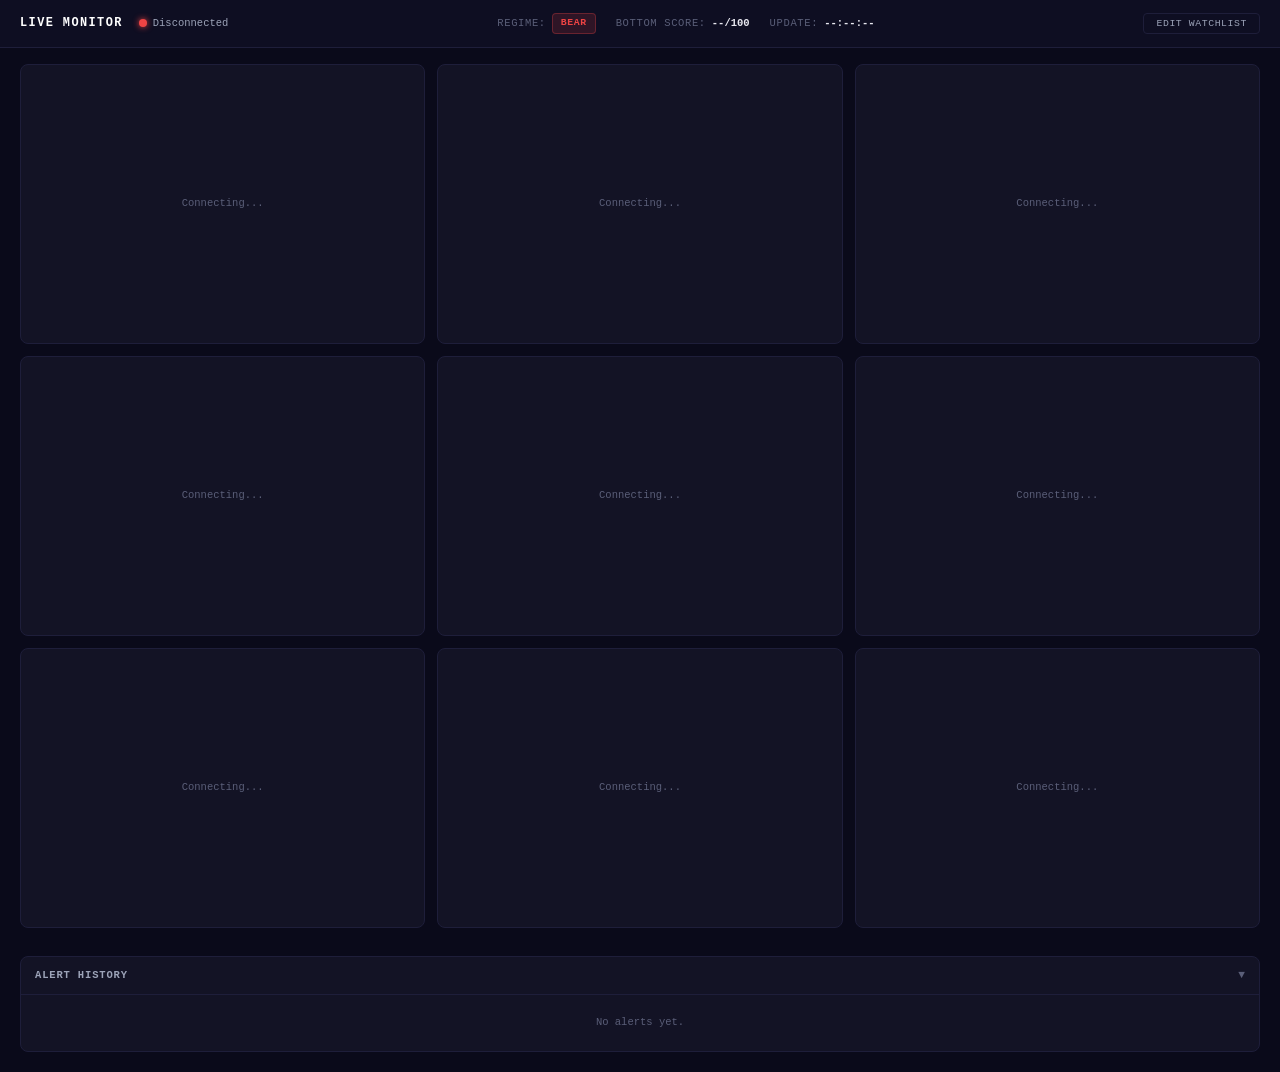
==== templates/monitor.html @ a9393d91 "feat: add real-time stock monitor with live trading decisions 9-stock live monitoring page with SSE " ====
<!DOCTYPE html>
<html lang="en">
<head>
  <meta charset="utf-8">
  <meta name="viewport" content="width=device-width, initial-scale=1.0">
  <meta name="description" content="Real-time stock monitoring dashboard for quantitative traders.">
  <meta name="theme-color" content="#0a0a1a">
  <title>Live Trading Monitor &mdash; Quant Dashboard</title>
  <style>
/* ============================================================
   Live Trading Monitor - Dark Terminal Theme
   ============================================================ */

/* --- Custom Properties --- */
:root {
  --bg-page: #0a0a1a;
  --bg-card: #131325;
  --bg-card-hover: #1a1a35;
  --bg-header: #0e0e22;
  --bg-input: #1a1a35;
  --bg-modal-overlay: rgba(0, 0, 0, 0.75);

  --border-color: #1e1e3a;
  --border-focus: #3b5cff;

  --text-primary: #e8e8f0;
  --text-secondary: #9ca3b8;
  --text-muted: #5a5e78;
  --text-bright: #ffffff;

  --color-strong-buy: #00ff88;
  --color-buy: #22c55e;
  --color-hold: #64748b;
  --color-sell: #f59e0b;
  --color-strong-sell: #ef4444;
  --color-cut-loss: #ff0040;

  --color-positive: #22c55e;
  --color-negative: #ef4444;
  --color-target: #22c55e;
  --color-stop: #ef4444;

  --color-alert-opportunity: #00ff88;
  --color-alert-warning: #f59e0b;
  --color-alert-cut-loss: #ff0040;
  --color-alert-breakout: #3b82f6;

  --color-rsi-oversold: #ef4444;
  --color-rsi-low: #f59e0b;
  --color-rsi-neutral: #64748b;
  --color-rsi-high: #86efac;
  --color-rsi-overbought: #ef4444;

  --color-rr-good: #22c55e;
  --color-rr-ok: #f59e0b;
  --color-rr-bad: #ef4444;

  --color-connected: #00ff88;
  --color-disconnected: #ef4444;

  --font-sans: 'Inter', -apple-system, BlinkMacSystemFont, 'Segoe UI', Roboto,
    'Helvetica Neue', Arial, sans-serif;
  --font-mono: 'SF Mono', 'Fira Code', 'Cascadia Code', 'Consolas', monospace;

  --radius-sm: 4px;
  --radius-md: 8px;
  --radius-lg: 12px;

  --transition-fast: 150ms ease;
  --transition-normal: 250ms ease;
}

/* --- Reset & Base --- */
*,
*::before,
*::after {
  box-sizing: border-box;
  margin: 0;
  padding: 0;
}

html {
  font-size: 14px;
  scroll-behavior: smooth;
  -webkit-font-smoothing: antialiased;
  -moz-osx-font-smoothing: grayscale;
}

body {
  font-family: var(--font-mono);
  background-color: var(--bg-page);
  color: var(--text-primary);
  line-height: 1.5;
  min-height: 100vh;
  overflow-x: hidden;
}

/* --- Scrollbar --- */
::-webkit-scrollbar {
  width: 6px;
  height: 6px;
}

::-webkit-scrollbar-track {
  background: var(--bg-page);
}

::-webkit-scrollbar-thumb {
  background: var(--border-color);
  border-radius: 3px;
}

::-webkit-scrollbar-thumb:hover {
  background: #2e2e5a;
}

/* ============================================================
   Header Bar
   ============================================================ */

.monitor-header {
  position: sticky;
  top: 0;
  z-index: 100;
  background: var(--bg-header);
  border-bottom: 1px solid var(--border-color);
  padding: 0 20px;
  height: 48px;
  display: flex;
  align-items: center;
  justify-content: space-between;
  gap: 16px;
  user-select: none;
}

.header-left {
  display: flex;
  align-items: center;
  gap: 16px;
  flex-shrink: 0;
}

.header-title {
  font-size: 0.85rem;
  font-weight: 700;
  letter-spacing: 0.12em;
  text-transform: uppercase;
  color: var(--text-bright);
}

.connection-status {
  display: flex;
  align-items: center;
  gap: 6px;
  font-size: 0.75rem;
  color: var(--text-secondary);
}

.status-dot {
  width: 8px;
  height: 8px;
  border-radius: 50%;
  background: var(--color-connected);
  flex-shrink: 0;
}

.status-dot.connected {
  background: var(--color-connected);
  box-shadow: 0 0 6px var(--color-connected);
  animation: pulse-dot 2s ease-in-out infinite;
}

.status-dot.disconnected {
  background: var(--color-disconnected);
  box-shadow: 0 0 6px var(--color-disconnected);
  animation: none;
}

@keyframes pulse-dot {
  0%, 100% { opacity: 1; }
  50% { opacity: 0.4; }
}

.header-center {
  display: flex;
  align-items: center;
  gap: 20px;
  flex-wrap: nowrap;
  overflow: hidden;
}

.header-stat {
  display: flex;
  align-items: center;
  gap: 6px;
  font-size: 0.75rem;
  white-space: nowrap;
}

.header-stat-label {
  color: var(--text-muted);
  text-transform: uppercase;
  letter-spacing: 0.06em;
}

.header-stat-value {
  color: var(--text-primary);
  font-weight: 600;
}

.regime-badge {
  padding: 2px 8px;
  border-radius: var(--radius-sm);
  font-size: 0.7rem;
  font-weight: 700;
  letter-spacing: 0.06em;
  text-transform: uppercase;
}

.regime-badge.bull {
  background: rgba(34, 197, 94, 0.15);
  color: var(--color-buy);
  border: 1px solid rgba(34, 197, 94, 0.3);
}

.regime-badge.bear {
  background: rgba(239, 68, 68, 0.15);
  color: var(--color-strong-sell);
  border: 1px solid rgba(239, 68, 68, 0.3);
}

.regime-badge.sideways {
  background: rgba(100, 116, 139, 0.15);
  color: var(--color-hold);
  border: 1px solid rgba(100, 116, 139, 0.3);
}

.regime-badge.recovery {
  background: rgba(245, 158, 11, 0.15);
  color: var(--color-sell);
  border: 1px solid rgba(245, 158, 11, 0.3);
}

.header-right {
  display: flex;
  align-items: center;
  gap: 12px;
  flex-shrink: 0;
}

.header-timestamp {
  font-size: 0.75rem;
  color: var(--text-muted);
}

.btn-edit-watchlist {
  background: transparent;
  border: 1px solid var(--border-color);
  color: var(--text-secondary);
  padding: 4px 12px;
  border-radius: var(--radius-sm);
  font-family: var(--font-mono);
  font-size: 0.7rem;
  letter-spacing: 0.06em;
  text-transform: uppercase;
  cursor: pointer;
  transition: all var(--transition-fast);
}

.btn-edit-watchlist:hover {
  border-color: var(--border-focus);
  color: var(--text-primary);
  background: rgba(59, 92, 255, 0.08);
}

.btn-edit-watchlist:focus-visible {
  outline: 2px solid var(--border-focus);
  outline-offset: 2px;
}

/* ============================================================
   Alert Banner
   ============================================================ */

.alert-banner-container {
  position: sticky;
  top: 48px;
  z-index: 90;
  overflow: hidden;
}

.alert-banner {
  display: none;
  align-items: center;
  gap: 12px;
  padding: 10px 20px;
  font-size: 0.8rem;
  font-weight: 600;
  border-bottom: 1px solid transparent;
  animation: slide-in-banner 0.3s ease-out;
}

.alert-banner.visible {
  display: flex;
}

@keyframes slide-in-banner {
  from {
    transform: translateY(-100%);
    opacity: 0;
  }
  to {
    transform: translateY(0);
    opacity: 1;
  }
}

.alert-banner.opportunity {
  background: rgba(0, 255, 136, 0.08);
  border-color: rgba(0, 255, 136, 0.2);
  color: var(--color-alert-opportunity);
  box-shadow: inset 0 0 30px rgba(0, 255, 136, 0.03);
}

.alert-banner.warning {
  background: rgba(245, 158, 11, 0.08);
  border-color: rgba(245, 158, 11, 0.2);
  color: var(--color-alert-warning);
}

.alert-banner.cut_loss {
  background: rgba(255, 0, 64, 0.1);
  border-color: rgba(255, 0, 64, 0.3);
  color: var(--color-alert-cut-loss);
  animation: slide-in-banner 0.3s ease-out, pulse-red 1.5s ease-in-out infinite;
}

@keyframes pulse-red {
  0%, 100% { background: rgba(255, 0, 64, 0.08); }
  50% { background: rgba(255, 0, 64, 0.15); }
}

.alert-banner.breakout {
  background: rgba(59, 130, 246, 0.08);
  border-color: rgba(59, 130, 246, 0.2);
  color: var(--color-alert-breakout);
}

.alert-banner-icon {
  flex-shrink: 0;
  font-size: 1rem;
}

.alert-banner-text {
  flex: 1;
  overflow: hidden;
  text-overflow: ellipsis;
  white-space: nowrap;
}

.alert-banner-ticker {
  font-weight: 700;
  margin-right: 8px;
}

.alert-banner-time {
  font-size: 0.7rem;
  opacity: 0.7;
  flex-shrink: 0;
}

.alert-banner-close {
  background: none;
  border: none;
  color: inherit;
  opacity: 0.6;
  cursor: pointer;
  font-size: 1.1rem;
  line-height: 1;
  padding: 2px 4px;
  flex-shrink: 0;
}

.alert-banner-close:hover {
  opacity: 1;
}

/* ============================================================
   Stock Grid
   ============================================================ */

.stock-grid-container {
  padding: 16px 20px;
}

.stock-grid {
  display: grid;
  grid-template-columns: repeat(3, 1fr);
  gap: 12px;
}

@media (max-width: 1200px) {
  .stock-grid {
    grid-template-columns: repeat(2, 1fr);
  }
}

@media (max-width: 768px) {
  .stock-grid {
    grid-template-columns: 1fr;
  }

  .monitor-header {
    flex-wrap: wrap;
    height: auto;
    padding: 8px 12px;
    gap: 8px;
  }

  .header-center {
    order: 3;
    flex-wrap: wrap;
    gap: 8px 16px;
  }
}

/* --- Stock Card --- */

.stock-card {
  background: var(--bg-card);
  border: 1px solid var(--border-color);
  border-radius: var(--radius-md);
  overflow: hidden;
  transition: border-color var(--transition-fast), box-shadow var(--transition-fast);
}

.stock-card:hover {
  border-color: #2e2e5a;
  box-shadow: 0 4px 20px rgba(0, 0, 0, 0.3);
}

.stock-card.action-strong-buy {
  border-left: 3px solid var(--color-strong-buy);
}

.stock-card.action-buy {
  border-left: 3px solid var(--color-buy);
}

.stock-card.action-hold {
  border-left: 3px solid var(--color-hold);
}

.stock-card.action-sell {
  border-left: 3px solid var(--color-sell);
}

.stock-card.action-strong-sell {
  border-left: 3px solid var(--color-strong-sell);
}

.stock-card.action-cut-loss {
  border-left: 3px solid var(--color-cut-loss);
  animation: card-pulse-red 2s ease-in-out infinite;
}

@keyframes card-pulse-red {
  0%, 100% { box-shadow: 0 0 0 rgba(255, 0, 64, 0); }
  50% { box-shadow: 0 0 15px rgba(255, 0, 64, 0.15); }
}

/* Card Header */
.card-header {
  padding: 10px 12px 8px;
  display: flex;
  align-items: flex-start;
  justify-content: space-between;
  gap: 8px;
}

.card-ticker-group {
  display: flex;
  flex-direction: column;
  gap: 1px;
}

.card-ticker {
  font-size: 1rem;
  font-weight: 700;
  color: var(--text-bright);
  letter-spacing: 0.04em;
}

.card-company {
  font-size: 0.65rem;
  color: var(--text-muted);
  max-width: 160px;
  overflow: hidden;
  text-overflow: ellipsis;
  white-space: nowrap;
}

.card-price-group {
  display: flex;
  flex-direction: column;
  align-items: flex-end;
  gap: 1px;
}

.card-price {
  font-size: 1rem;
  font-weight: 700;
  color: var(--text-bright);
  transition: background-color 0.3s ease;
  padding: 1px 4px;
  border-radius: 2px;
}

.card-price.flash-up {
  background-color: rgba(34, 197, 94, 0.25);
}

.card-price.flash-down {
  background-color: rgba(239, 68, 68, 0.25);
}

.card-change {
  font-size: 0.75rem;
  font-weight: 600;
}

.card-change.positive {
  color: var(--color-positive);
}

.card-change.negative {
  color: var(--color-negative);
}

.card-change.neutral {
  color: var(--text-muted);
}

.price-arrow-up::before {
  content: "\25B2 ";
  font-size: 0.6rem;
}

.price-arrow-down::before {
  content: "\25BC ";
  font-size: 0.6rem;
}

/* Card Divider */
.card-divider {
  height: 1px;
  background: var(--border-color);
  margin: 0 12px;
}

/* RSI Section */
.card-rsi {
  padding: 8px 12px;
  display: flex;
  align-items: center;
  gap: 10px;
}

.rsi-bar-track {
  flex: 1;
  height: 6px;
  background: #1a1a35;
  border-radius: 3px;
  overflow: hidden;
  position: relative;
}

.rsi-bar-fill {
  height: 100%;
  border-radius: 3px;
  transition: width 0.5s ease, background-color 0.3s ease;
}

.rsi-value {
  font-size: 0.75rem;
  font-weight: 700;
  min-width: 32px;
  text-align: right;
}

.rsi-label {
  font-size: 0.6rem;
  letter-spacing: 0.04em;
  text-transform: uppercase;
  font-weight: 700;
  min-width: 70px;
  text-align: right;
}

/* Action + Confidence */
.card-action-row {
  padding: 6px 12px;
  display: flex;
  align-items: center;
  justify-content: space-between;
  gap: 8px;
}

.action-badge {
  font-size: 0.7rem;
  font-weight: 700;
  letter-spacing: 0.08em;
  text-transform: uppercase;
  padding: 2px 8px;
  border-radius: var(--radius-sm);
}

.action-badge.strong-buy {
  background: rgba(0, 255, 136, 0.12);
  color: var(--color-strong-buy);
}

.action-badge.buy {
  background: rgba(34, 197, 94, 0.12);
  color: var(--color-buy);
}

.action-badge.hold {
  background: rgba(100, 116, 139, 0.12);
  color: var(--color-hold);
}

.action-badge.sell {
  background: rgba(245, 158, 11, 0.12);
  color: var(--color-sell);
}

.action-badge.strong-sell {
  background: rgba(239, 68, 68, 0.12);
  color: var(--color-strong-sell);
}

.action-badge.cut-loss {
  background: rgba(255, 0, 64, 0.15);
  color: var(--color-cut-loss);
  animation: pulse-text 1.5s ease-in-out infinite;
}

@keyframes pulse-text {
  0%, 100% { opacity: 1; }
  50% { opacity: 0.6; }
}

.confidence-group {
  display: flex;
  align-items: center;
  gap: 6px;
}

.confidence-label {
  font-size: 0.6rem;
  color: var(--text-muted);
  text-transform: uppercase;
  letter-spacing: 0.04em;
}

.confidence-bar-track {
  width: 60px;
  height: 5px;
  background: #1a1a35;
  border-radius: 3px;
  overflow: hidden;
}

.confidence-bar-fill {
  height: 100%;
  border-radius: 3px;
  transition: width 0.5s ease;
}

.confidence-value {
  font-size: 0.7rem;
  font-weight: 700;
  color: var(--text-secondary);
  min-width: 14px;
  text-align: right;
}

/* Reasoning */
.card-reasoning {
  padding: 4px 12px 8px;
  font-size: 0.65rem;
  color: var(--text-muted);
  font-style: italic;
  line-height: 1.4;
  overflow: hidden;
  text-overflow: ellipsis;
  white-space: nowrap;
}

.card-reasoning::before {
  content: "\201C";
}

.card-reasoning::after {
  content: "\201D";
}

/* Levels Section */
.card-levels {
  padding: 6px 12px;
  display: grid;
  grid-template-columns: 1fr 1fr;
  gap: 4px 16px;
  font-size: 0.7rem;
  background: rgba(0, 0, 0, 0.15);
}

.level-item {
  display: flex;
  justify-content: space-between;
  align-items: center;
}

.level-label {
  color: var(--text-muted);
}

.level-value {
  font-weight: 600;
}

.level-value.entry { color: var(--text-primary); }
.level-value.target { color: var(--color-target); }
.level-value.stop { color: var(--color-stop); }

.level-value.rr-good { color: var(--color-rr-good); }
.level-value.rr-ok { color: var(--color-rr-ok); }
.level-value.rr-bad { color: var(--color-rr-bad); }

/* Technicals Section */
.card-technicals {
  padding: 6px 12px;
  display: grid;
  grid-template-columns: 1fr 1fr;
  gap: 3px 16px;
  font-size: 0.65rem;
}

.tech-item {
  display: flex;
  justify-content: space-between;
  align-items: center;
}

.tech-label {
  color: var(--text-muted);
}

.tech-value {
  color: var(--text-secondary);
  font-weight: 600;
}

.tech-check {
  margin-left: 3px;
}

.tech-check.above {
  color: var(--color-positive);
}

.tech-check.below {
  color: var(--color-negative);
}

/* Factor / Signal Row */
.card-signals {
  padding: 6px 12px 10px;
  display: flex;
  justify-content: space-between;
  align-items: center;
  font-size: 0.65rem;
  border-top: 1px solid var(--border-color);
}

.signal-item {
  display: flex;
  align-items: center;
  gap: 4px;
}

.signal-label {
  color: var(--text-muted);
}

.signal-value {
  font-weight: 700;
}

.signal-value.buy { color: var(--color-buy); }
.signal-value.sell { color: var(--color-sell); }
.signal-value.hold { color: var(--color-hold); }
.signal-value.strong-buy { color: var(--color-strong-buy); }
.signal-value.strong-sell { color: var(--color-strong-sell); }

/* ============================================================
   Alert History Panel
   ============================================================ */

.alert-history-container {
  margin: 12px 20px 20px;
  background: var(--bg-card);
  border: 1px solid var(--border-color);
  border-radius: var(--radius-md);
  overflow: hidden;
}

.alert-history-header {
  display: flex;
  align-items: center;
  justify-content: space-between;
  padding: 10px 14px;
  cursor: pointer;
  user-select: none;
  transition: background var(--transition-fast);
}

.alert-history-header:hover {
  background: rgba(255, 255, 255, 0.02);
}

.alert-history-title {
  font-size: 0.75rem;
  font-weight: 700;
  color: var(--text-secondary);
  letter-spacing: 0.08em;
  text-transform: uppercase;
}

.alert-history-toggle {
  font-size: 0.8rem;
  color: var(--text-muted);
  transition: transform var(--transition-fast);
}

.alert-history-toggle.collapsed {
  transform: rotate(-90deg);
}

.alert-history-body {
  max-height: 220px;
  overflow-y: auto;
  border-top: 1px solid var(--border-color);
  transition: max-height 0.3s ease;
}

.alert-history-body.collapsed {
  max-height: 0;
  border-top-color: transparent;
}

.alert-history-empty {
  padding: 20px;
  text-align: center;
  font-size: 0.75rem;
  color: var(--text-muted);
}

.alert-history-item {
  display: flex;
  align-items: center;
  gap: 10px;
  padding: 7px 14px;
  font-size: 0.7rem;
  border-bottom: 1px solid rgba(30, 30, 58, 0.5);
  transition: background var(--transition-fast);
}

.alert-history-item:last-child {
  border-bottom: none;
}

.alert-history-item:hover {
  background: rgba(255, 255, 255, 0.015);
}

.alert-history-item .ah-time {
  color: var(--text-muted);
  min-width: 56px;
  flex-shrink: 0;
}

.alert-history-item .ah-ticker {
  font-weight: 700;
  min-width: 44px;
  flex-shrink: 0;
}

.alert-history-item .ah-type {
  font-size: 0.6rem;
  font-weight: 700;
  letter-spacing: 0.06em;
  text-transform: uppercase;
  padding: 1px 6px;
  border-radius: 2px;
  min-width: 80px;
  text-align: center;
  flex-shrink: 0;
}

.alert-history-item .ah-type.opportunity {
  background: rgba(0, 255, 136, 0.1);
  color: var(--color-alert-opportunity);
}

.alert-history-item .ah-type.warning {
  background: rgba(245, 158, 11, 0.1);
  color: var(--color-alert-warning);
}

.alert-history-item .ah-type.cut_loss {
  background: rgba(255, 0, 64, 0.1);
  color: var(--color-alert-cut-loss);
}

.alert-history-item .ah-type.breakout {
  background: rgba(59, 130, 246, 0.1);
  color: var(--color-alert-breakout);
}

.alert-history-item .ah-message {
  color: var(--text-secondary);
  overflow: hidden;
  text-overflow: ellipsis;
  white-space: nowrap;
  flex: 1;
}

/* ============================================================
   Watchlist Modal
   ============================================================ */

.modal-overlay {
  display: none;
  position: fixed;
  inset: 0;
  z-index: 500;
  background: var(--bg-modal-overlay);
  align-items: center;
  justify-content: center;
  padding: 20px;
}

.modal-overlay.visible {
  display: flex;
}

.modal-panel {
  background: var(--bg-card);
  border: 1px solid var(--border-color);
  border-radius: var(--radius-lg);
  width: 100%;
  max-width: 420px;
  padding: 24px;
  box-shadow: 0 20px 60px rgba(0, 0, 0, 0.5);
}

.modal-title {
  font-size: 0.85rem;
  font-weight: 700;
  color: var(--text-bright);
  letter-spacing: 0.06em;
  text-transform: uppercase;
  margin-bottom: 6px;
}

.modal-description {
  font-size: 0.7rem;
  color: var(--text-muted);
  margin-bottom: 16px;
  line-height: 1.5;
}

.modal-input {
  width: 100%;
  background: var(--bg-input);
  border: 1px solid var(--border-color);
  color: var(--text-primary);
  font-family: var(--font-mono);
  font-size: 0.8rem;
  padding: 10px 12px;
  border-radius: var(--radius-sm);
  outline: none;
  transition: border-color var(--transition-fast);
}

.modal-input:focus {
  border-color: var(--border-focus);
}

.modal-input::placeholder {
  color: var(--text-muted);
}

.modal-actions {
  display: flex;
  justify-content: flex-end;
  gap: 8px;
  margin-top: 16px;
}

.modal-btn {
  font-family: var(--font-mono);
  font-size: 0.7rem;
  font-weight: 600;
  letter-spacing: 0.06em;
  text-transform: uppercase;
  padding: 6px 16px;
  border-radius: var(--radius-sm);
  cursor: pointer;
  transition: all var(--transition-fast);
}

.modal-btn.cancel {
  background: transparent;
  border: 1px solid var(--border-color);
  color: var(--text-secondary);
}

.modal-btn.cancel:hover {
  border-color: var(--text-muted);
  color: var(--text-primary);
}

.modal-btn.save {
  background: rgba(59, 92, 255, 0.15);
  border: 1px solid rgba(59, 92, 255, 0.4);
  color: #7c9bff;
}

.modal-btn.save:hover {
  background: rgba(59, 92, 255, 0.25);
}

.modal-btn:focus-visible {
  outline: 2px solid var(--border-focus);
  outline-offset: 2px;
}

.modal-error {
  font-size: 0.65rem;
  color: var(--color-negative);
  margin-top: 8px;
  display: none;
}

.modal-error.visible {
  display: block;
}

/* ============================================================
   Empty / Loading State
   ============================================================ */

.stock-card-placeholder {
  background: var(--bg-card);
  border: 1px solid var(--border-color);
  border-radius: var(--radius-md);
  display: flex;
  align-items: center;
  justify-content: center;
  min-height: 280px;
  color: var(--text-muted);
  font-size: 0.75rem;
}

/* ============================================================
   Visually Hidden (Screen Reader)
   ============================================================ */

.sr-only {
  position: absolute;
  width: 1px;
  height: 1px;
  padding: 0;
  margin: -1px;
  overflow: hidden;
  clip: rect(0, 0, 0, 0);
  white-space: nowrap;
  border-width: 0;
}
  </style>
</head>
<body>

  <!-- Live Region for Screen Readers -->
  <div id="sr-live" class="sr-only" aria-live="polite" aria-atomic="true"></div>

  <!-- ====== Header Bar ====== -->
  <header class="monitor-header" role="banner">
    <div class="header-left">
      <span class="header-title">Live Monitor</span>
      <div class="connection-status" aria-label="Connection status">
        <span class="status-dot connected" id="status-dot"></span>
        <span id="status-text">Connected</span>
      </div>
    </div>
    <div class="header-center" id="header-stats">
      <div class="header-stat">
        <span class="header-stat-label">Regime:</span>
        <span class="regime-badge bear" id="regime-badge">BEAR</span>
      </div>
      <div class="header-stat">
        <span class="header-stat-label">Bottom Score:</span>
        <span class="header-stat-value" id="bottom-score">--/100</span>
      </div>
      <div class="header-stat">
        <span class="header-stat-label">Update:</span>
        <span class="header-stat-value" id="last-update">--:--:--</span>
      </div>
    </div>
    <div class="header-right">
      <button
        type="button"
        class="btn-edit-watchlist"
        id="btn-edit-watchlist"
        aria-haspopup="dialog"
        aria-label="Edit watchlist"
      >Edit Watchlist</button>
    </div>
  </header>

  <!-- ====== Alert Banner ====== -->
  <div class="alert-banner-container" role="alert" aria-live="assertive">
    <div class="alert-banner" id="alert-banner">
      <span class="alert-banner-icon" id="alert-banner-icon" aria-hidden="true"></span>
      <span class="alert-banner-text">
        <span class="alert-banner-ticker" id="alert-banner-ticker"></span>
        <span id="alert-banner-message"></span>
      </span>
      <span class="alert-banner-time" id="alert-banner-time"></span>
      <button
        type="button"
        class="alert-banner-close"
        id="alert-banner-close"
        aria-label="Dismiss alert"
      >&times;</button>
    </div>
  </div>

  <!-- ====== Stock Grid ====== -->
  <main class="stock-grid-container" role="main">
    <h2 class="sr-only">Stock Monitoring Grid</h2>
    <div class="stock-grid" id="stock-grid">
      <!-- Cards injected by JS -->
    </div>
  </main>

  <!-- ====== Alert History Panel ====== -->
  <section class="alert-history-container" aria-label="Alert history">
    <div
      class="alert-history-header"
      id="alert-history-header"
      role="button"
      tabindex="0"
      aria-expanded="true"
      aria-controls="alert-history-body"
    >
      <span class="alert-history-title">Alert History</span>
      <span class="alert-history-toggle" id="alert-history-toggle" aria-hidden="true">&#9660;</span>
    </div>
    <div class="alert-history-body" id="alert-history-body">
      <div class="alert-history-empty" id="alert-history-empty">No alerts yet.</div>
    </div>
  </section>

  <!-- ====== Watchlist Modal ====== -->
  <div
    class="modal-overlay"
    id="modal-overlay"
    role="dialog"
    aria-modal="true"
    aria-labelledby="modal-title"
  >
    <div class="modal-panel">
      <h2 class="modal-title" id="modal-title">Edit Watchlist</h2>
      <p class="modal-description">
        Enter up to 9 ticker symbols separated by commas.
      </p>
      <label for="modal-tickers-input" class="sr-only">Ticker symbols</label>
      <input
        type="text"
        class="modal-input"
        id="modal-tickers-input"
        placeholder="AAPL, NVDA, MSFT, GOOGL, AMZN, TSLA, META, AMD, NFLX"
        autocomplete="off"
        spellcheck="false"
      >
      <div class="modal-error" id="modal-error"></div>
      <div class="modal-actions">
        <button type="button" class="modal-btn cancel" id="modal-cancel">Cancel</button>
        <button type="button" class="modal-btn save" id="modal-save">Save</button>
      </div>
    </div>
  </div>

  <!-- ====== JavaScript ====== -->
  <script>
/* ============================================================
   Live Trading Monitor - Client Logic
   ============================================================ */
(function () {
  "use strict";

  /* ---- Constants ---- */

  var MAX_CARDS = 9;
  var MAX_ALERT_HISTORY = 50;
  var ALERT_BANNER_DURATION_MS = 12000;
  var RECONNECT_BASE_MS = 1000;
  var RECONNECT_MAX_MS = 30000;

  var ACTION_ORDER = [
    "STRONG_BUY", "BUY", "HOLD", "SELL", "STRONG_SELL", "CUT_LOSS"
  ];

  var ACTION_CLASS_MAP = {
    "STRONG_BUY": "strong-buy",
    "BUY": "buy",
    "HOLD": "hold",
    "SELL": "sell",
    "STRONG_SELL": "strong-sell",
    "CUT_LOSS": "cut-loss"
  };

  var ALERT_TYPE_ICONS = {
    "OPPORTUNITY": "&#9650;",
    "WARNING": "&#9888;",
    "CUT_LOSS": "&#9660;",
    "BREAKOUT": "&#9654;"
  };

  /* ---- State ---- */

  var previousPrices = {};
  var alertHistory = [];
  var alertBannerTimer = null;
  var evtSource = null;
  var reconnectAttempts = 0;
  var audioCtx = null;
  var isHistoryCollapsed = false;

  /* ---- DOM Refs ---- */

  var elStatusDot = document.getElementById("status-dot");
  var elStatusText = document.getElementById("status-text");
  var elRegimeBadge = document.getElementById("regime-badge");
  var elBottomScore = document.getElementById("bottom-score");
  var elLastUpdate = document.getElementById("last-update");
  var elStockGrid = document.getElementById("stock-grid");
  var elAlertBanner = document.getElementById("alert-banner");
  var elAlertBannerIcon = document.getElementById("alert-banner-icon");
  var elAlertBannerTicker = document.getElementById("alert-banner-ticker");
  var elAlertBannerMessage = document.getElementById("alert-banner-message");
  var elAlertBannerTime = document.getElementById("alert-banner-time");
  var elAlertBannerClose = document.getElementById("alert-banner-close");
  var elAlertHistoryHeader = document.getElementById("alert-history-header");
  var elAlertHistoryToggle = document.getElementById("alert-history-toggle");
  var elAlertHistoryBody = document.getElementById("alert-history-body");
  var elAlertHistoryEmpty = document.getElementById("alert-history-empty");
  var elBtnEditWatchlist = document.getElementById("btn-edit-watchlist");
  var elModalOverlay = document.getElementById("modal-overlay");
  var elModalInput = document.getElementById("modal-tickers-input");
  var elModalError = document.getElementById("modal-error");
  var elModalCancel = document.getElementById("modal-cancel");
  var elModalSave = document.getElementById("modal-save");
  var elSrLive = document.getElementById("sr-live");

  /* ---- Formatting Utilities ---- */

  function formatPrice(value) {
    if (value == null || isNaN(value)) return "--";
    return "$" + Number(value).toFixed(2);
  }

  function formatPercent(value) {
    if (value == null || isNaN(value)) return "--";
    var num = Number(value);
    var sign = num > 0 ? "+" : "";
    return sign + num.toFixed(2) + "%";
  }

  function formatVolume(value) {
    if (value == null || isNaN(value)) return "--";
    var num = Number(value);
    if (num >= 1e9) return (num / 1e9).toFixed(1) + "B";
    if (num >= 1e6) return (num / 1e6).toFixed(1) + "M";
    if (num >= 1e3) return (num / 1e3).toFixed(1) + "K";
    return String(num);
  }

  function formatNumber(value, decimals) {
    if (value == null || isNaN(value)) return "--";
    return Number(value).toFixed(decimals != null ? decimals : 2);
  }

  function formatTime(ts) {
    if (!ts) return "--:--:--";
    var d = new Date(ts);
    if (isNaN(d.getTime())) return ts;
    var h = String(d.getHours()).padStart(2, "0");
    var m = String(d.getMinutes()).padStart(2, "0");
    var s = String(d.getSeconds()).padStart(2, "0");
    return h + ":" + m + ":" + s;
  }

  function nowTimeStr() {
    var d = new Date();
    var h = String(d.getHours()).padStart(2, "0");
    var m = String(d.getMinutes()).padStart(2, "0");
    var s = String(d.getSeconds()).padStart(2, "0");
    return h + ":" + m + ":" + s;
  }

  /* ---- RSI Helpers ---- */

  function rsiColor(rsi) {
    if (rsi == null) return "var(--color-rsi-neutral)";
    if (rsi < 30) return "var(--color-rsi-oversold)";
    if (rsi < 45) return "var(--color-rsi-low)";
    if (rsi <= 55) return "var(--color-rsi-neutral)";
    if (rsi <= 70) return "var(--color-rsi-high)";
    return "var(--color-rsi-overbought)";
  }

  function rsiLabel(rsi) {
    if (rsi == null) return "";
    if (rsi < 30) return "OVERSOLD";
    if (rsi < 45) return "LOW";
    if (rsi <= 55) return "NEUTRAL";
    if (rsi <= 70) return "HIGH";
    return "OVERBOUGHT";
  }

  function rsiLabelColor(rsi) {
    if (rsi == null) return "var(--text-muted)";
    if (rsi < 30) return "var(--color-rsi-oversold)";
    if (rsi < 45) return "var(--color-rsi-low)";
    if (rsi <= 55) return "var(--color-rsi-neutral)";
    if (rsi <= 70) return "var(--color-rsi-high)";
    return "var(--color-rsi-overbought)";
  }

  /* ---- Action / Color Helpers ---- */

  function actionCardClass(action) {
    if (!action) return "";
    var cls = ACTION_CLASS_MAP[action.toUpperCase()];
    return cls ? "action-" + cls : "";
  }

  function actionBadgeClass(action) {
    if (!action) return "";
    return ACTION_CLASS_MAP[action.toUpperCase()] || "";
  }

  function signalClass(signal) {
    if (!signal) return "hold";
    var s = signal.toUpperCase().replace(/[\s_-]/g, "_");
    if (s === "STRONG_BUY") return "strong-buy";
    if (s === "BUY") return "buy";
    if (s === "SELL") return "sell";
    if (s === "STRONG_SELL") return "strong-sell";
    return "hold";
  }

  function changeClass(pctChange) {
    if (pctChange == null) return "neutral";
    return pctChange > 0 ? "positive" : pctChange < 0 ? "negative" : "neutral";
  }

  function arrowClass(pctChange) {
    if (pctChange == null) return "";
    return pctChange > 0 ? "price-arrow-up" : pctChange < 0 ? "price-arrow-down" : "";
  }

  function rrClass(rr) {
    if (rr == null) return "";
    if (rr >= 2) return "rr-good";
    if (rr >= 1) return "rr-ok";
    return "rr-bad";
  }

  function smaCheckHtml(price, smaValue) {
    if (price == null || smaValue == null) return "";
    if (price >= smaValue) {
      return '<span class="tech-check above" aria-label="above">&#10003;</span>';
    }
    return '<span class="tech-check below" aria-label="below">&#10007;</span>';
  }

  function confidenceColor(conf) {
    if (conf == null) return "var(--text-muted)";
    if (conf >= 8) return "var(--color-strong-buy)";
    if (conf >= 6) return "var(--color-buy)";
    if (conf >= 4) return "var(--color-sell)";
    return "var(--color-strong-sell)";
  }

  /* ---- Regime ---- */

  function updateRegime(regime) {
    if (!regime) return;
    var r = regime.toUpperCase();
    elRegimeBadge.textContent = r;
    elRegimeBadge.className = "regime-badge";
    if (r === "BULL") elRegimeBadge.classList.add("bull");
    else if (r === "BEAR") elRegimeBadge.classList.add("bear");
    else if (r === "SIDEWAYS") elRegimeBadge.classList.add("sideways");
    else if (r === "RECOVERY") elRegimeBadge.classList.add("recovery");
    else elRegimeBadge.classList.add("sideways");
  }

  /* ---- Card Rendering ---- */

  function buildCardHtml(ticker, stock) {
    var price = stock.price;
    var pctChange = stock.change_pct;
    var company = stock.company || "";
    var rsi = stock.rsi;
    var action = stock.action || "HOLD";
    var confidence = stock.confidence;
    var reasoning = stock.reasoning || "";
    var entry = stock.entry;
    var target = stock.target;
    var stop = stock.stop_loss;
    var rr = stock.risk_reward;
    var sma20 = stock.sma20;
    var sma50 = stock.sma50;
    var sma200 = stock.sma200;
    var macd = stock.macd_signal || "--";
    var volume = stock.volume;
    var volRatio = stock.volume_ratio;
    var atr = stock.atr_pct;
    var factorScore = stock.factor_score;
    var factorSignal = stock.factor_signal;
    var shortSignal = stock.short_term_signal;
    var longSignal = stock.long_term_signal;

    var cardActionClass = actionCardClass(action);
    var chgClass = changeClass(pctChange);
    var arrClass = arrowClass(pctChange);
    var rsiPct = rsi != null ? Math.min(100, Math.max(0, rsi)) : 0;
    var confPct = confidence != null ? Math.min(100, confidence * 10) : 0;

    var html = '';
    html += '<article class="stock-card ' + cardActionClass + '" data-ticker="' + ticker + '" aria-label="' + ticker + ' stock card">';

    /* Header */
    html += '<div class="card-header">';
    html += '<div class="card-ticker-group">';
    html += '<span class="card-ticker">' + ticker + '</span>';
    html += '<span class="card-company">' + escapeHtml(company) + '</span>';
    html += '</div>';
    html += '<div class="card-price-group">';
    html += '<span class="card-price" id="price-' + ticker + '">' + formatPrice(price) + '</span>';
    html += '<span class="card-change ' + chgClass + ' ' + arrClass + '">' + formatPercent(pctChange) + '</span>';
    html += '</div>';
    html += '</div>';

    html += '<div class="card-divider"></div>';

    /* RSI */
    html += '<div class="card-rsi">';
    html += '<div class="rsi-bar-track" role="progressbar" aria-valuenow="' + (rsi || 0) + '" aria-valuemin="0" aria-valuemax="100" aria-label="RSI">';
    html += '<div class="rsi-bar-fill" style="width:' + rsiPct + '%;background:' + rsiColor(rsi) + '"></div>';
    html += '</div>';
    html += '<span class="rsi-value" style="color:' + rsiColor(rsi) + '">RSI ' + formatNumber(rsi, 1) + '</span>';
    html += '<span class="rsi-label" style="color:' + rsiLabelColor(rsi) + '">' + rsiLabel(rsi) + '</span>';
    html += '</div>';

    /* Action + Confidence */
    html += '<div class="card-action-row">';
    html += '<span class="action-badge ' + actionBadgeClass(action) + '">Action: ' + action + '</span>';
    html += '<div class="confidence-group">';
    html += '<span class="confidence-label">Conf:</span>';
    html += '<div class="confidence-bar-track"><div class="confidence-bar-fill" style="width:' + confPct + '%;background:' + confidenceColor(confidence) + '"></div></div>';
    html += '<span class="confidence-value">' + (confidence != null ? confidence : "--") + '</span>';
    html += '</div>';
    html += '</div>';

    /* Reasoning */
    html += '<div class="card-reasoning">' + escapeHtml(reasoning) + '</div>';

    html += '<div class="card-divider"></div>';

    /* Levels */
    html += '<div class="card-levels">';
    html += '<div class="level-item"><span class="level-label">Entry:</span><span class="level-value entry">' + formatPrice(entry) + '</span></div>';
    html += '<div class="level-item"><span class="level-label">Target:</span><span class="level-value target">' + formatPrice(target) + '</span></div>';
    html += '<div class="level-item"><span class="level-label">Stop:</span><span class="level-value stop">' + formatPrice(stop) + '</span></div>';
    html += '<div class="level-item"><span class="level-label">R:R:</span><span class="level-value ' + rrClass(rr) + '">' + (rr != null ? formatNumber(rr, 2) + ":1" : "--") + '</span></div>';
    html += '</div>';

    html += '<div class="card-divider"></div>';

    /* Technicals */
    html += '<div class="card-technicals">';
    html += '<div class="tech-item"><span class="tech-label">SMA20:</span><span class="tech-value">' + formatNumber(sma20, 2) + ' ' + smaCheckHtml(price, sma20) + '</span></div>';
    html += '<div class="tech-item"><span class="tech-label">SMA50:</span><span class="tech-value">' + formatNumber(sma50, 2) + ' ' + smaCheckHtml(price, sma50) + '</span></div>';
    html += '<div class="tech-item"><span class="tech-label">SMA200:</span><span class="tech-value">' + formatNumber(sma200, 2) + ' ' + smaCheckHtml(price, sma200) + '</span></div>';
    html += '<div class="tech-item"><span class="tech-label">MACD:</span><span class="tech-value">' + escapeHtml(String(macd)) + '</span></div>';
    html += '<div class="tech-item"><span class="tech-label">Vol:</span><span class="tech-value">' + formatVolume(volume);
    if (volRatio != null) html += ' (' + formatNumber(volRatio, 1) + 'x)';
    html += '</span></div>';
    html += '<div class="tech-item"><span class="tech-label">ATR:</span><span class="tech-value">' + (atr != null ? formatNumber(atr, 2) + "%" : "--") + '</span></div>';
    html += '</div>';

    /* Signals */
    html += '<div class="card-signals">';
    html += '<div class="signal-item"><span class="signal-label">Factor:</span> ';
    html += '<span class="signal-value ' + signalClass(factorSignal) + '">';
    html += (factorScore != null ? formatNumber(factorScore, 1) + " " : "");
    html += (factorSignal || "--") + '</span></div>';
    html += '<div class="signal-item"><span class="signal-label">Short:</span> ';
    html += '<span class="signal-value ' + signalClass(shortSignal) + '">' + (shortSignal || "--") + '</span></div>';
    html += '<div class="signal-item"><span class="signal-label">Long:</span> ';
    html += '<span class="signal-value ' + signalClass(longSignal) + '">' + (longSignal || "--") + '</span></div>';
    html += '</div>';

    html += '</article>';
    return html;
  }

  function escapeHtml(str) {
    if (!str) return "";
    return str
      .replace(/&/g, "&amp;")
      .replace(/</g, "&lt;")
      .replace(/>/g, "&gt;")
      .replace(/"/g, "&quot;");
  }

  /* ---- Update All Cards ---- */

  function updateAllCards(data) {
    var stocks = data.stocks;
    if (!stocks) return;

    var tickers = Object.keys(stocks).slice(0, MAX_CARDS);
    var html = "";

    for (var i = 0; i < tickers.length; i++) {
      html += buildCardHtml(tickers[i], stocks[tickers[i]]);
    }

    /* Fill remaining slots with placeholders */
    for (var j = tickers.length; j < MAX_CARDS; j++) {
      html += '<div class="stock-card-placeholder">Awaiting data...</div>';
    }

    elStockGrid.innerHTML = html;

    /* Price flash effect */
    for (var k = 0; k < tickers.length; k++) {
      var t = tickers[k];
      var newPrice = stocks[t].price;
      var oldPrice = previousPrices[t];

      if (oldPrice != null && newPrice != null && oldPrice !== newPrice) {
        flashPrice(t, newPrice > oldPrice);
      }
      previousPrices[t] = newPrice;
    }
  }

  function flashPrice(ticker, isUp) {
    var el = document.getElementById("price-" + ticker);
    if (!el) return;
    var cls = isUp ? "flash-up" : "flash-down";
    el.classList.add(cls);
    setTimeout(function () {
      el.classList.remove(cls);
    }, 600);
  }

  /* ---- Update Header ---- */

  function updateHeader(data) {
    if (data.regime) updateRegime(data.regime);
    if (data.bottom_score != null) {
      elBottomScore.textContent = formatNumber(data.bottom_score, 1) + "/100";
    }
    elLastUpdate.textContent = formatTime(data.timestamp) || nowTimeStr();
  }

  /* ---- Alert Banner ---- */

  function showAlertBanner(alertData) {
    var alertType = (alertData.alert && alertData.alert.type) || "WARNING";
    var alertMsg = (alertData.alert && alertData.alert.message) || "";
    var alertTs = (alertData.alert && alertData.alert.timestamp) || "";
    var ticker = alertData.ticker || "";
    var normalizedType = alertType.toUpperCase().replace(/[\s-]/g, "_");

    /* Set classes */
    elAlertBanner.className = "alert-banner visible " + normalizedType.toLowerCase();
    elAlertBannerIcon.innerHTML = ALERT_TYPE_ICONS[normalizedType] || "&#9679;";
    elAlertBannerTicker.textContent = ticker;
    elAlertBannerMessage.textContent = alertMsg;
    elAlertBannerTime.textContent = formatTime(alertTs);

    /* Auto-dismiss */
    if (alertBannerTimer) clearTimeout(alertBannerTimer);
    alertBannerTimer = setTimeout(function () {
      elAlertBanner.classList.remove("visible");
    }, ALERT_BANNER_DURATION_MS);

    /* Announce to screen readers */
    elSrLive.textContent = "Alert: " + ticker + " " + alertType + ". " + alertMsg;
  }

  function dismissAlertBanner() {
    elAlertBanner.classList.remove("visible");
    if (alertBannerTimer) {
      clearTimeout(alertBannerTimer);
      alertBannerTimer = null;
    }
  }

  /* ---- Alert History ---- */

  function addAlertToHistory(alertData) {
    var alertType = (alertData.alert && alertData.alert.type) || "WARNING";
    var alertMsg = (alertData.alert && alertData.alert.message) || "";
    var alertTs = (alertData.alert && alertData.alert.timestamp) || new Date().toISOString();
    var ticker = alertData.ticker || "";

    alertHistory.unshift({
      type: alertType,
      message: alertMsg,
      timestamp: alertTs,
      ticker: ticker,
    });

    if (alertHistory.length > MAX_ALERT_HISTORY) {
      alertHistory = alertHistory.slice(0, MAX_ALERT_HISTORY);
    }

    renderAlertHistory();
  }

  function renderAlertHistory() {
    if (alertHistory.length === 0) {
      elAlertHistoryEmpty.style.display = "block";
      return;
    }

    elAlertHistoryEmpty.style.display = "none";

    var items = elAlertHistoryBody.querySelectorAll(".alert-history-item");
    /* Remove existing items */
    for (var i = items.length - 1; i >= 0; i--) {
      items[i].remove();
    }

    var frag = document.createDocumentFragment();

    for (var j = 0; j < alertHistory.length; j++) {
      var a = alertHistory[j];
      var normalizedType = a.type.toUpperCase().replace(/[\s-]/g, "_");

      var row = document.createElement("div");
      row.className = "alert-history-item";

      row.innerHTML =
        '<span class="ah-time">' + formatTime(a.timestamp) + '</span>' +
        '<span class="ah-ticker">' + escapeHtml(a.ticker) + '</span>' +
        '<span class="ah-type ' + normalizedType.toLowerCase() + '">' + normalizedType + '</span>' +
        '<span class="ah-message">' + escapeHtml(a.message) + '</span>';

      frag.appendChild(row);
    }

    elAlertHistoryBody.appendChild(frag);
  }

  function toggleAlertHistory() {
    isHistoryCollapsed = !isHistoryCollapsed;
    if (isHistoryCollapsed) {
      elAlertHistoryBody.classList.add("collapsed");
      elAlertHistoryToggle.classList.add("collapsed");
      elAlertHistoryHeader.setAttribute("aria-expanded", "false");
    } else {
      elAlertHistoryBody.classList.remove("collapsed");
      elAlertHistoryToggle.classList.remove("collapsed");
      elAlertHistoryHeader.setAttribute("aria-expanded", "true");
    }
  }

  /* ---- Alert Sound (Web Audio API) ---- */

  function getAudioContext() {
    if (!audioCtx) {
      try {
        audioCtx = new (window.AudioContext || window.webkitAudioContext)();
      } catch (e) {
        /* Audio not supported */
      }
    }
    return audioCtx;
  }

  function playBeep(frequency, duration) {
    var ctx = getAudioContext();
    if (!ctx) return;

    var osc = ctx.createOscillator();
    var gain = ctx.createGain();

    osc.type = "sine";
    osc.frequency.setValueAtTime(frequency, ctx.currentTime);

    gain.gain.setValueAtTime(0.08, ctx.currentTime);
    gain.gain.exponentialRampToValueAtTime(0.001, ctx.currentTime + duration);

    osc.connect(gain);
    gain.connect(ctx.destination);

    osc.start(ctx.currentTime);
    osc.stop(ctx.currentTime + duration);
  }

  function playAlertSound(severity) {
    var s = (severity || "low").toLowerCase();
    var beepCount = 1;
    var freq = 520;
    var dur = 0.15;

    if (s === "high" || s === "critical") {
      beepCount = 3;
      freq = 780;
      dur = 0.12;
    } else if (s === "medium") {
      beepCount = 2;
      freq = 640;
      dur = 0.13;
    } else {
      beepCount = 1;
      freq = 520;
      dur = 0.18;
    }

    for (var i = 0; i < beepCount; i++) {
      (function (delay) {
        setTimeout(function () { playBeep(freq, dur); }, delay);
      })(i * 200);
    }
  }

  /* ---- SSE Connection ---- */

  function connectSSE() {
    if (evtSource) {
      evtSource.close();
    }

    setConnectionStatus(true);

    try {
      evtSource = new EventSource("/api/monitor/stream");
    } catch (e) {
      setConnectionStatus(false);
      scheduleReconnect();
      return;
    }

    evtSource.onopen = function () {
      reconnectAttempts = 0;
      setConnectionStatus(true);
    };

    evtSource.onmessage = function (event) {
      var data;
      try {
        data = JSON.parse(event.data);
      } catch (e) {
        return;
      }

      if (data.type === "update") {
        updateAllCards(data);
        updateHeader(data);
      } else if (data.type === "alert") {
        showAlertBanner(data);
        addAlertToHistory(data);
        playAlertSound(data.alert && data.alert.severity);
      }
    };

    evtSource.onerror = function () {
      setConnectionStatus(false);
      evtSource.close();
      scheduleReconnect();
    };
  }

  function scheduleReconnect() {
    reconnectAttempts++;
    var delay = Math.min(
      RECONNECT_BASE_MS * Math.pow(2, reconnectAttempts - 1),
      RECONNECT_MAX_MS
    );
    setTimeout(connectSSE, delay);
  }

  function setConnectionStatus(connected) {
    if (connected) {
      elStatusDot.className = "status-dot connected";
      elStatusText.textContent = "Connected";
    } else {
      elStatusDot.className = "status-dot disconnected";
      elStatusText.textContent = "Disconnected";
    }
  }

  /* ---- Watchlist Modal ---- */

  function openModal() {
    elModalOverlay.classList.add("visible");
    elModalError.classList.remove("visible");
    elModalInput.focus();

    /* Trap focus */
    document.addEventListener("keydown", handleModalKeydown);
  }

  function closeModal() {
    elModalOverlay.classList.remove("visible");
    elModalError.classList.remove("visible");
    document.removeEventListener("keydown", handleModalKeydown);
    elBtnEditWatchlist.focus();
  }

  function handleModalKeydown(e) {
    if (e.key === "Escape") {
      closeModal();
    } else if (e.key === "Tab") {
      /* Simple focus trap between input, cancel, save */
      var focusable = [elModalInput, elModalCancel, elModalSave];
      var first = focusable[0];
      var last = focusable[focusable.length - 1];

      if (e.shiftKey && document.activeElement === first) {
        e.preventDefault();
        last.focus();
      } else if (!e.shiftKey && document.activeElement === last) {
        e.preventDefault();
        first.focus();
      }
    }
  }

  function saveWatchlist() {
    var raw = elModalInput.value.trim();
    if (!raw) {
      showModalError("Please enter at least one ticker symbol.");
      return;
    }

    var tickers = raw
      .split(",")
      .map(function (t) { return t.trim().toUpperCase(); })
      .filter(function (t) { return t.length > 0; });

    if (tickers.length === 0) {
      showModalError("Please enter valid ticker symbols.");
      return;
    }

    if (tickers.length > MAX_CARDS) {
      showModalError("Maximum " + MAX_CARDS + " tickers allowed.");
      return;
    }

    /* Validate format */
    var validPattern = /^[A-Z]{1,5}$/;
    for (var i = 0; i < tickers.length; i++) {
      if (!validPattern.test(tickers[i])) {
        showModalError("Invalid ticker: " + tickers[i] + ". Use 1-5 letters.");
        return;
      }
    }

    /* POST to backend */
    var payload = JSON.stringify({ tickers: tickers });

    fetch("/api/monitor/config", {
      method: "POST",
      headers: { "Content-Type": "application/json" },
      body: payload,
    })
    .then(function (res) {
      if (!res.ok) throw new Error("Server returned " + res.status);
      return res.json();
    })
    .then(function () {
      closeModal();
      elSrLive.textContent = "Watchlist updated to: " + tickers.join(", ");
    })
    .catch(function (err) {
      showModalError("Failed to save: " + err.message);
    });
  }

  function showModalError(msg) {
    elModalError.textContent = msg;
    elModalError.classList.add("visible");
  }

  /* ---- Init Placeholder Cards ---- */

  function renderPlaceholders() {
    var html = "";
    for (var i = 0; i < MAX_CARDS; i++) {
      html += '<div class="stock-card-placeholder">Connecting...</div>';
    }
    elStockGrid.innerHTML = html;
  }

  /* ---- Event Listeners ---- */

  elAlertBannerClose.addEventListener("click", dismissAlertBanner);

  elAlertHistoryHeader.addEventListener("click", toggleAlertHistory);
  elAlertHistoryHeader.addEventListener("keydown", function (e) {
    if (e.key === "Enter" || e.key === " ") {
      e.preventDefault();
      toggleAlertHistory();
    }
  });

  elBtnEditWatchlist.addEventListener("click", openModal);

  elModalOverlay.addEventListener("click", function (e) {
    if (e.target === elModalOverlay) closeModal();
  });

  elModalCancel.addEventListener("click", closeModal);
  elModalSave.addEventListener("click", saveWatchlist);

  elModalInput.addEventListener("keydown", function (e) {
    if (e.key === "Enter") {
      e.preventDefault();
      saveWatchlist();
    }
  });

  /* ---- Boot ---- */

  renderPlaceholders();
  connectSSE();

})();
  </script>
</body>
</html>
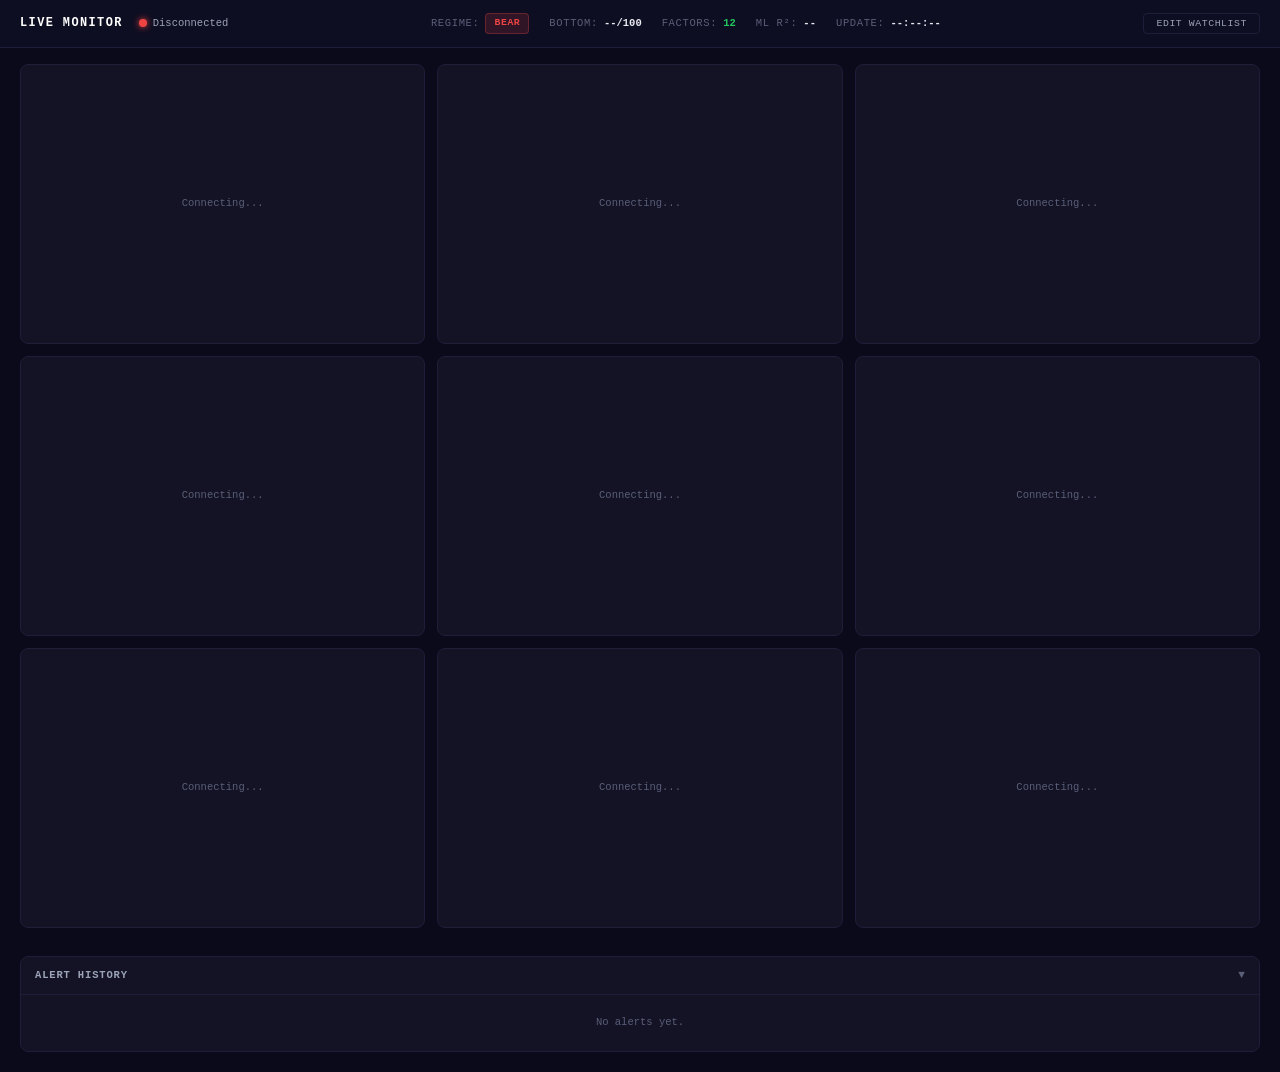
==== commit 7f449b03: "feat: upgrade to 12-factor quant engine with ML adaptive optimization Expand factor engine from 9 to" ====
--- a/templates/monitor.html
+++ b/templates/monitor.html
@@ -803,6 +803,37 @@
 .signal-value.hold { color: var(--color-hold); }
 .signal-value.strong-buy { color: var(--color-strong-buy); }
 .signal-value.strong-sell { color: var(--color-strong-sell); }
+
+/* --- Factor Breakdown Grid --- */
+.card-factor-grid {
+  display: flex;
+  flex-wrap: wrap;
+  gap: 2px 6px;
+  padding: 4px 0;
+  border-top: 1px solid rgba(30, 30, 58, 0.3);
+  margin-top: 4px;
+}
+
+.factor-mini {
+  font-size: 10px;
+  font-family: var(--font-mono);
+  white-space: nowrap;
+  opacity: 0.9;
+}
+
+.card-meta-row {
+  display: flex;
+  gap: 8px;
+  padding: 3px 0 1px;
+  border-top: 1px solid rgba(30, 30, 58, 0.3);
+  margin-top: 2px;
+}
+
+.meta-tag {
+  font-size: 10px;
+  font-family: var(--font-mono);
+  font-weight: 600;
+}
 
 /* ============================================================
    Alert History Panel
@@ -1112,8 +1143,16 @@
         <span class="regime-badge bear" id="regime-badge">BEAR</span>
       </div>
       <div class="header-stat">
-        <span class="header-stat-label">Bottom Score:</span>
+        <span class="header-stat-label">Bottom:</span>
         <span class="header-stat-value" id="bottom-score">--/100</span>
+      </div>
+      <div class="header-stat">
+        <span class="header-stat-label">Factors:</span>
+        <span class="header-stat-value" id="factor-count" style="color:var(--color-buy)">12</span>
+      </div>
+      <div class="header-stat">
+        <span class="header-stat-label">ML R&sup2;:</span>
+        <span class="header-stat-value" id="ml-r2">--</span>
       </div>
       <div class="header-stat">
         <span class="header-stat-label">Update:</span>
@@ -1257,6 +1296,8 @@
   var elStatusText = document.getElementById("status-text");
   var elRegimeBadge = document.getElementById("regime-badge");
   var elBottomScore = document.getElementById("bottom-score");
+  var elFactorCount = document.getElementById("factor-count");
+  var elMlR2 = document.getElementById("ml-r2");
   var elLastUpdate = document.getElementById("last-update");
   var elStockGrid = document.getElementById("stock-grid");
   var elAlertBanner = document.getElementById("alert-banner");
@@ -1517,17 +1558,61 @@
     html += '<div class="tech-item"><span class="tech-label">ATR:</span><span class="tech-value">' + (atr != null ? formatNumber(atr, 2) + "%" : "--") + '</span></div>';
     html += '</div>';
 
-    /* Signals */
+    /* 12-Factor Scores */
+    var fs = stock.factor_scores || {};
+    var ratings = stock.ratings || {};
+    var shortRating = ratings.short_term || {};
+    var longRating = ratings.long_term || {};
+    var rrDetail = stock.risk_reward_detail || {};
+    var dscore = stock.decision_score;
+    var kellyPct = stock.kelly_pct;
+
     html += '<div class="card-signals">';
-    html += '<div class="signal-item"><span class="signal-label">Factor:</span> ';
+    html += '<div class="signal-item"><span class="signal-label">12F Score:</span> ';
     html += '<span class="signal-value ' + signalClass(factorSignal) + '">';
-    html += (factorScore != null ? formatNumber(factorScore, 1) + " " : "");
+    html += (factorScore != null ? formatNumber(factorScore, 2) + " " : "");
     html += (factorSignal || "--") + '</span></div>';
     html += '<div class="signal-item"><span class="signal-label">Short:</span> ';
-    html += '<span class="signal-value ' + signalClass(shortSignal) + '">' + (shortSignal || "--") + '</span></div>';
+    html += '<span class="signal-value ' + signalClass(shortRating.signal) + '">' + (shortRating.signal || "--") + '</span></div>';
     html += '<div class="signal-item"><span class="signal-label">Long:</span> ';
-    html += '<span class="signal-value ' + signalClass(longSignal) + '">' + (longSignal || "--") + '</span></div>';
+    html += '<span class="signal-value ' + signalClass(longRating.signal) + '">' + (longRating.signal || "--") + '</span></div>';
     html += '</div>';
+
+    /* Factor Breakdown Mini-Chart */
+    html += '<div class="card-factor-grid">';
+    var factorList = [
+      {key: "momentum", label: "Mom"}, {key: "value", label: "Val"},
+      {key: "quality", label: "Qual"}, {key: "growth", label: "Grw"},
+      {key: "volatility", label: "Vol"}, {key: "sentiment", label: "Snt"},
+      {key: "risk_adjusted", label: "R/A"}, {key: "historical", label: "Hist"},
+      {key: "ml_adaptive", label: "ML"},
+    ];
+    for (var fi = 0; fi < factorList.length; fi++) {
+      var fk = factorList[fi].key;
+      var fv = fs[fk];
+      var fcolor = fv > 1 ? "var(--color-buy)" : (fv < -1 ? "var(--color-negative)" : "var(--text-muted)");
+      html += '<span class="factor-mini" style="color:' + fcolor + '" title="' + fk + ': ' + formatNumber(fv, 1) + '">';
+      html += factorList[fi].label + ' ' + (fv != null ? formatNumber(fv, 1) : "--");
+      html += '</span>';
+    }
+    html += '</div>';
+
+    /* Kelly & Decision Score */
+    if (dscore != null || kellyPct != null) {
+      html += '<div class="card-meta-row">';
+      if (dscore != null) {
+        var dsColor = dscore > 2 ? "var(--color-buy)" : (dscore < -2 ? "var(--color-negative)" : "var(--text-secondary)");
+        html += '<span class="meta-tag" style="color:' + dsColor + '">DS:' + formatNumber(dscore, 1) + '</span>';
+      }
+      if (kellyPct != null && kellyPct > 0) {
+        html += '<span class="meta-tag" style="color:var(--text-secondary)">Kelly:' + formatNumber(kellyPct, 0) + '%</span>';
+      }
+      if (rrDetail.risk_reward_ratio != null) {
+        var rrColor = rrDetail.risk_reward_ratio > 1.5 ? "var(--color-buy)" : (rrDetail.risk_reward_ratio < 0.8 ? "var(--color-negative)" : "var(--text-secondary)");
+        html += '<span class="meta-tag" style="color:' + rrColor + '">R:R ' + formatNumber(rrDetail.risk_reward_ratio, 1) + '</span>';
+      }
+      html += '</div>';
+    }
 
     html += '</article>';
     return html;
@@ -1591,6 +1676,14 @@
     if (data.regime) updateRegime(data.regime);
     if (data.bottom_score != null) {
       elBottomScore.textContent = formatNumber(data.bottom_score, 1) + "/100";
+    }
+    if (data.factor_count) {
+      elFactorCount.textContent = data.factor_count;
+    }
+    if (data.ml_r2 != null) {
+      var r2val = data.ml_r2;
+      elMlR2.textContent = r2val > 0 ? formatNumber(r2val * 100, 1) + "%" : "Training...";
+      elMlR2.style.color = r2val > 0.3 ? "var(--color-buy)" : (r2val > 0 ? "var(--text-secondary)" : "var(--text-muted)");
     }
     elLastUpdate.textContent = formatTime(data.timestamp) || nowTimeStr();
   }
